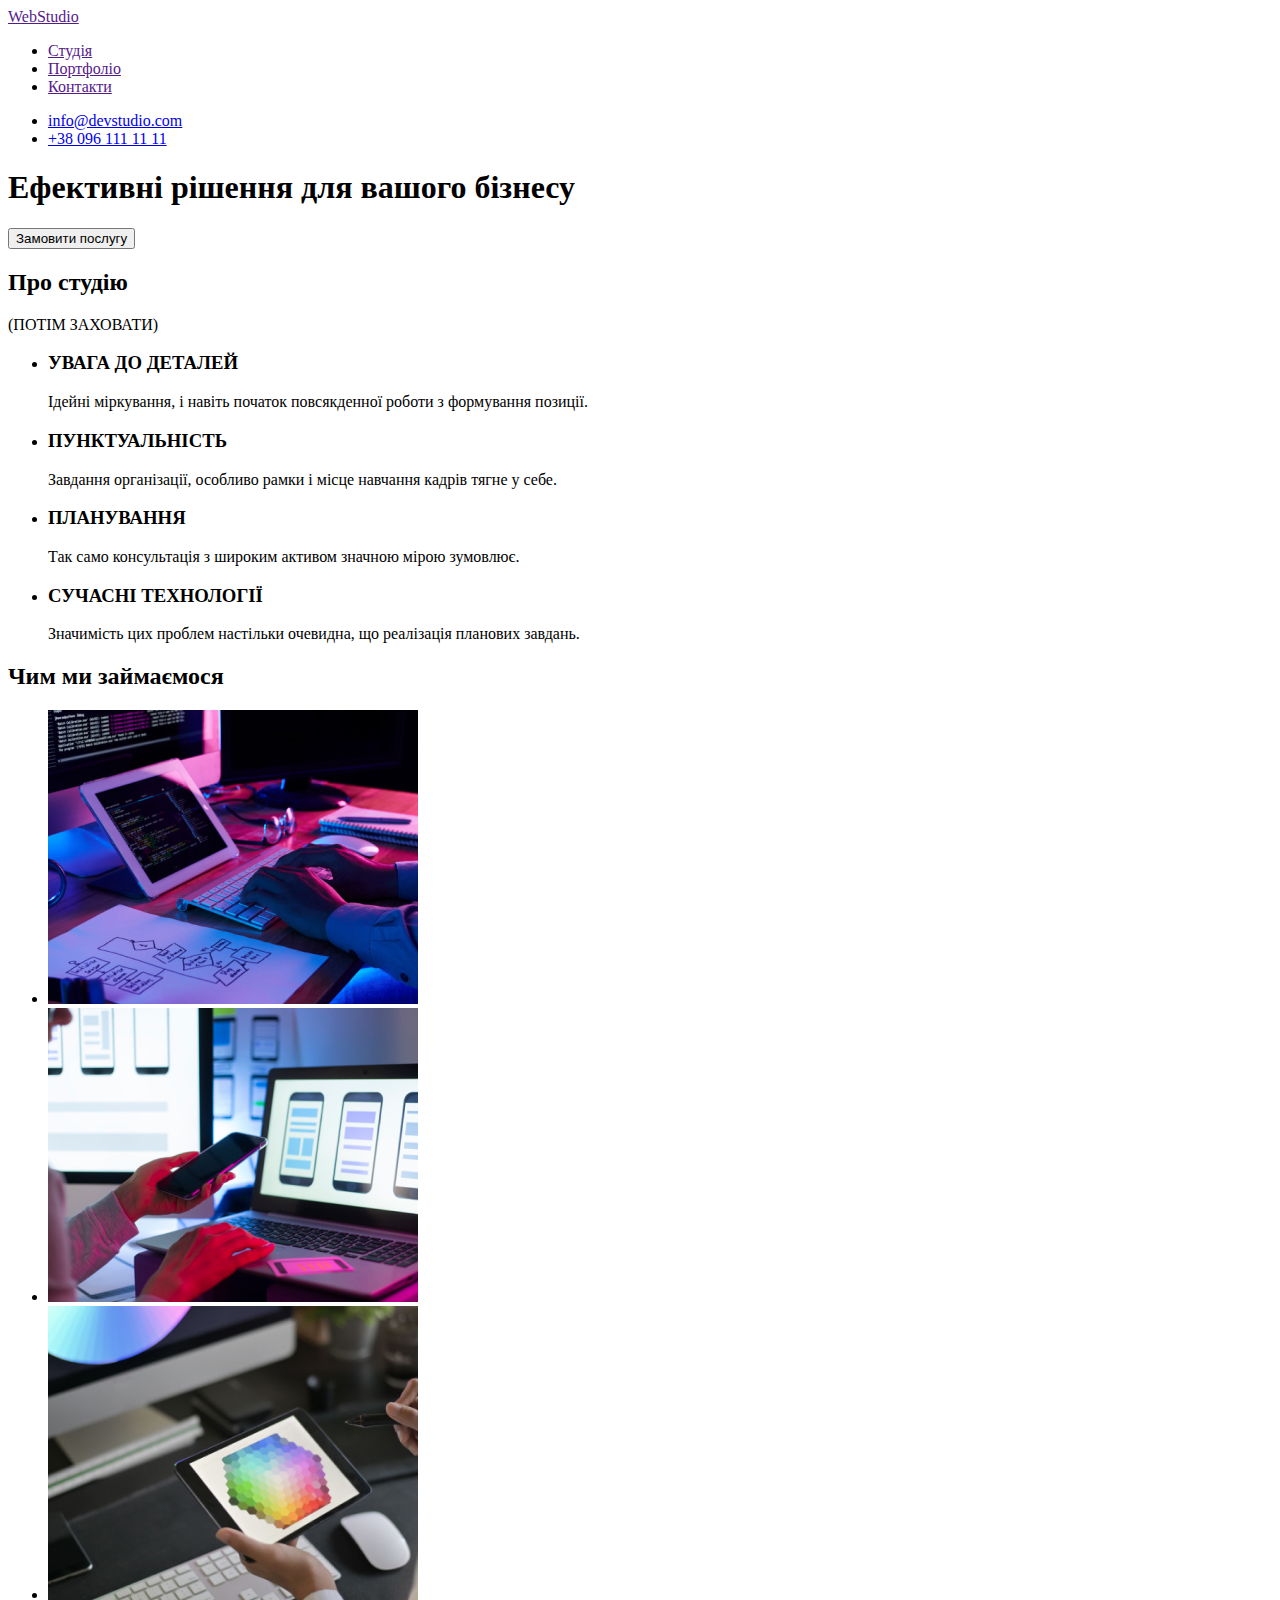
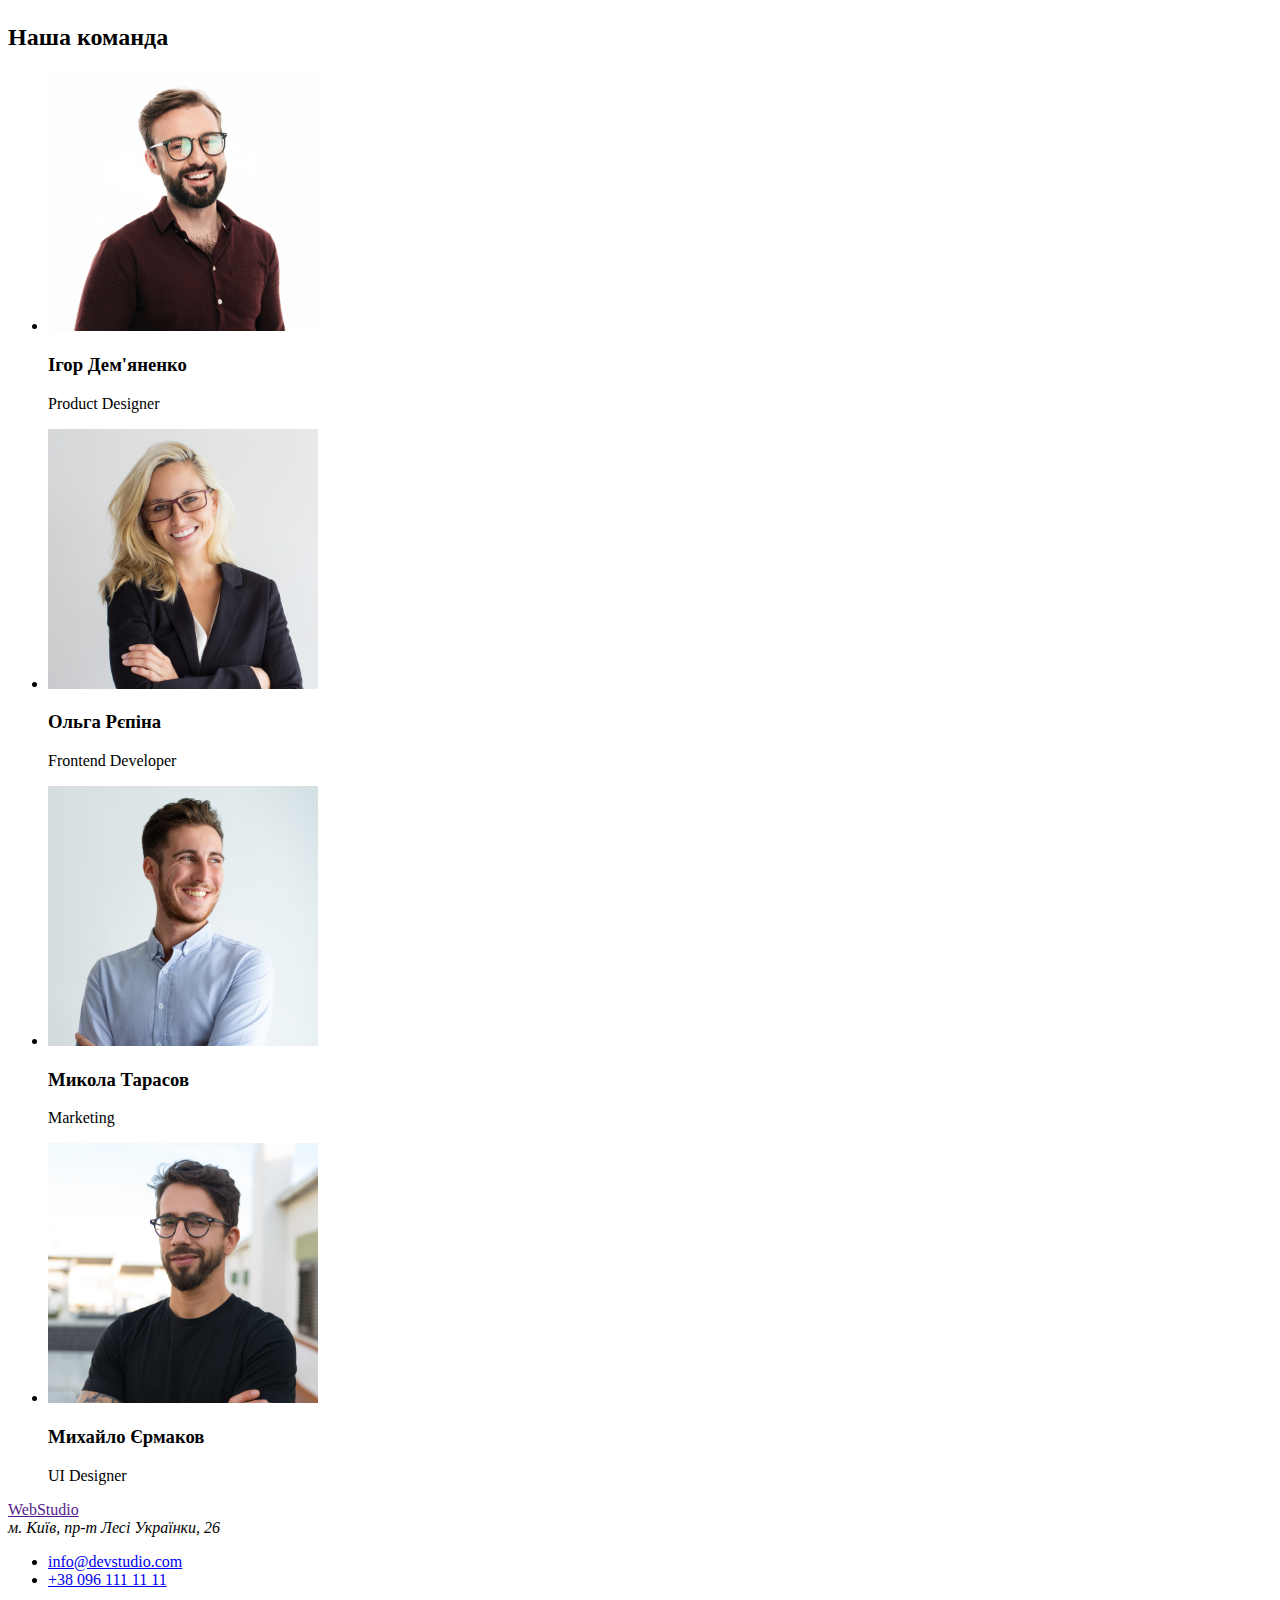
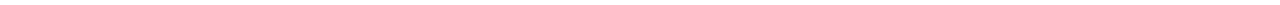
==== index.html @ 51053e06 "Add files via upload" ====
<!DOCTYPE html>
<html lang="uk">
<head>
    <meta charset="UTF-8">
    <meta http-equiv="X-UA-Compatible" content="IE=edge">
    <meta name="viewport" content="width=device-width, initial-scale=1.0">
    <title>Студія</title>
</head>
<body>
   <header>
    <nav>
        <a href="">WebStudio</a>
    <ul>
        <li><a href="">Студія</a></li>
        <li><a href="">Портфоліо</a></li>
        <li><a href="">Контакти</a></li>
    </ul>
</nav>
    <ul>
        <li><a href="mailto:info@devstudio.com">info@devstudio.com</a></li>
            <li><a href="tel:+380961111111">+38 096 111 11 11</a></li>
    </ul>
   </header>
   <main>
   <section>
    <h1>Ефективні рішення для вашого бізнесу</h1>
    <input type="button" value="Замовити послугу">
   </section>
   <section>
    <h2>Про студію</h2> (ПОТІМ ЗАХОВАТИ)
    <ul>
        <li>
            <h3>УВАГА ДО ДЕТАЛЕЙ</h3>
            <p>Ідейні міркування, і навіть початок повсякденної роботи з формування позиції.</p>
        </li>
        <li>
            <h3>ПУНКТУАЛЬНІСТЬ</h3>
            <p>Завдання організації, особливо рамки і місце навчання кадрів тягне у себе.</p>
        </li>
        <li>
            <h3>ПЛАНУВАННЯ</h3>
            <p>Так само консультація з широким активом значною мірою зумовлює.</p>
        </li>
        <li>
            <h3>СУЧАСНІ ТЕХНОЛОГІЇ</h3>
            <p>Значимість цих проблем настільки очевидна, що реалізація планових завдань.</p>
        </li>
    </ul>
   </section>
   <section>
    <h2>Чим ми займаємося</h2>
    <ul>
        <li><img src="./images/box1.jpg" width="370" alt="розробка"></li>
        <li><img src="./images/box2.jpg" width="370" alt="мобільні додатки"></li>
        <li><img src="./images/box3.jpg" width="370" alt="дизайн"></li>
    </ul>
   </section>
   <section>
    <h2>Наша команда</h2>
    <ul>
        <li>
            <img src="./images/img.jpg" width="270" alt="Ігор Дем'яненко">
            <h3>Ігор Дем'яненко</h3>
            <p>Product Designer</p>
        </li>
        <li>
            <img src="./images/img1.jpg" width="270" alt="Ольга Рєпіна">
            <h3>Ольга Рєпіна</h3>
            <p>Frontend Developer</p>
        </li>
        <li>
            <img src="./images/img2.jpg" width="270" alt="Микола Тарасов">
            <h3>Микола Тарасов</h3>
            <p>Marketing</p>
        </li>
        <li>
            <img src="./images/img3.jpg" width="270" alt="Михайло Єрмаков">
            <h3>Михайло Єрмаков</h3>
            <p>UI Designer</p>
        </li>
    </ul>
   </section>
</main>
<footer>
    
        <a href="">WebStudio</a>
        <address>м. Київ, пр-т Лесі Українки, 26</address>
    <ul>
        <li><a href="mailto:info@devstudio.com">info@devstudio.com</a></li>
        <li><a href="tel:+380961111111">+38 096 111 11 11</a></li>
    </ul>
</footer>
</body>
</html>
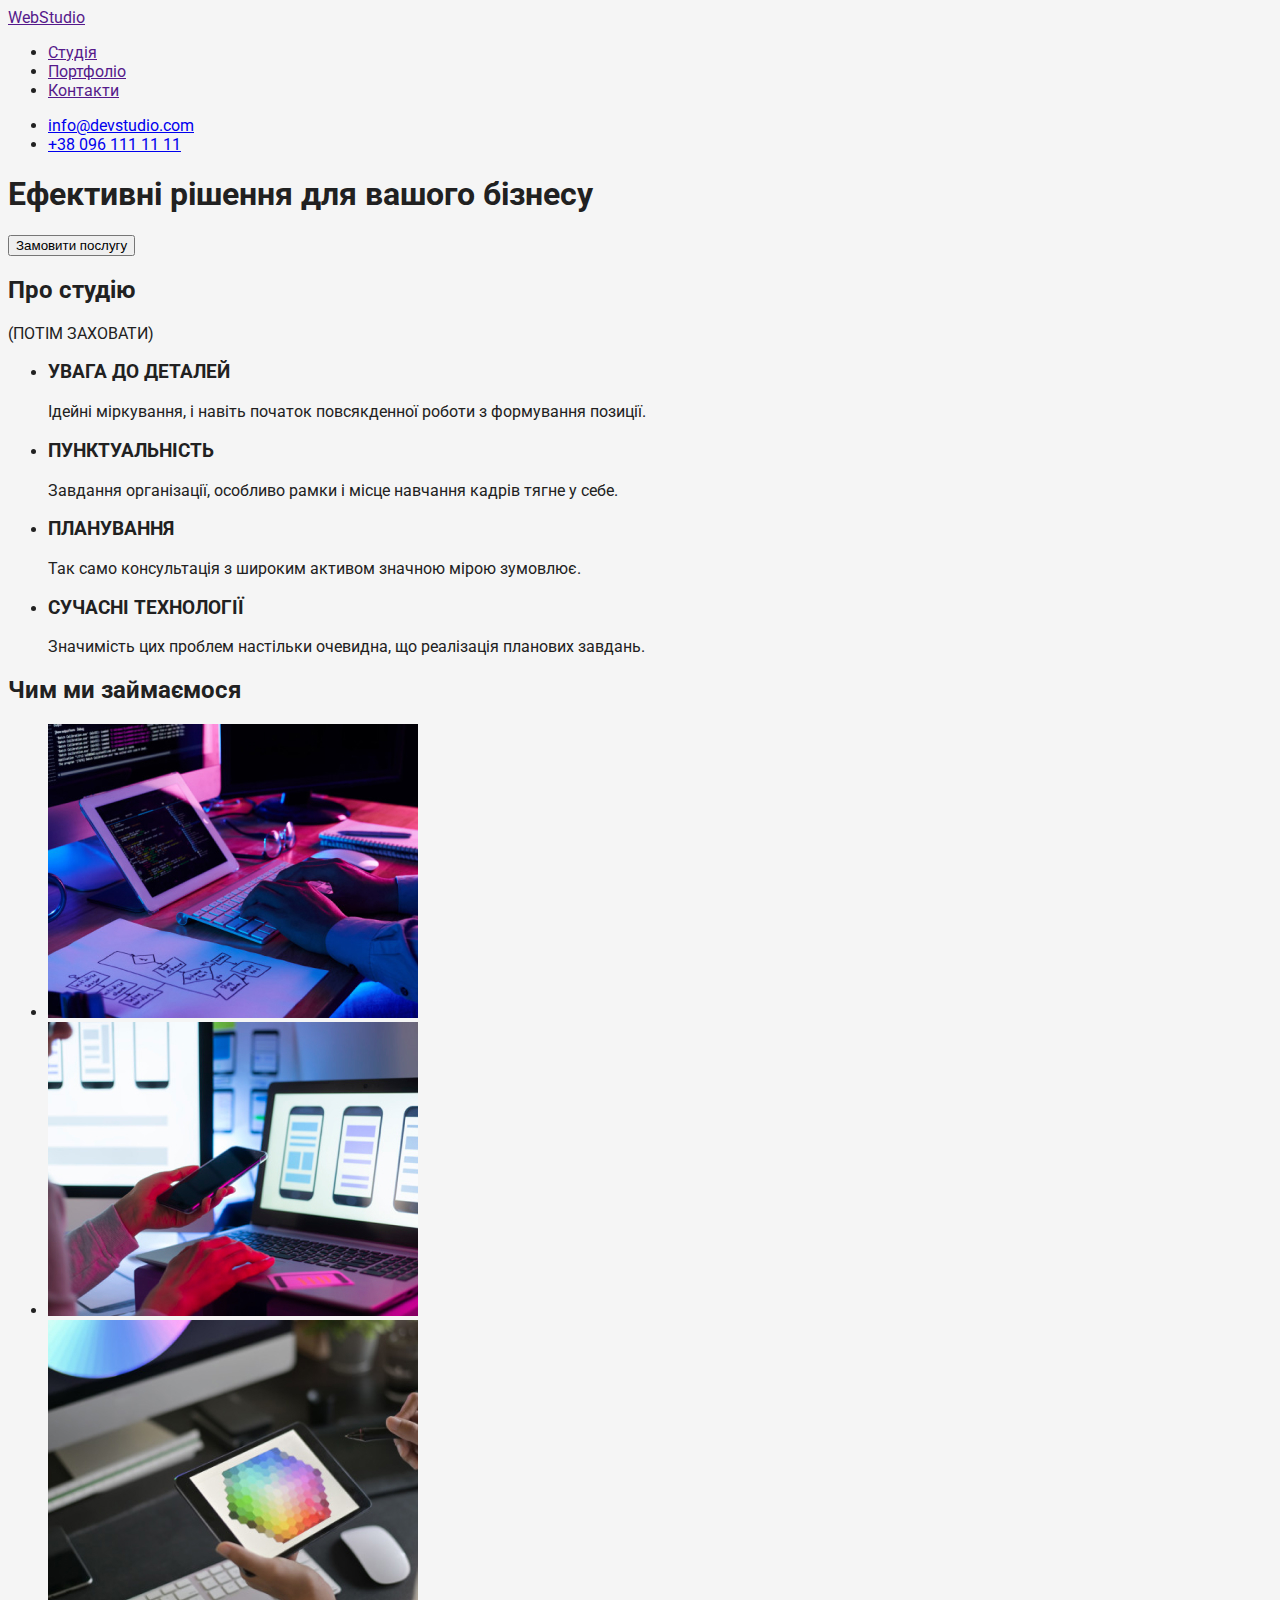
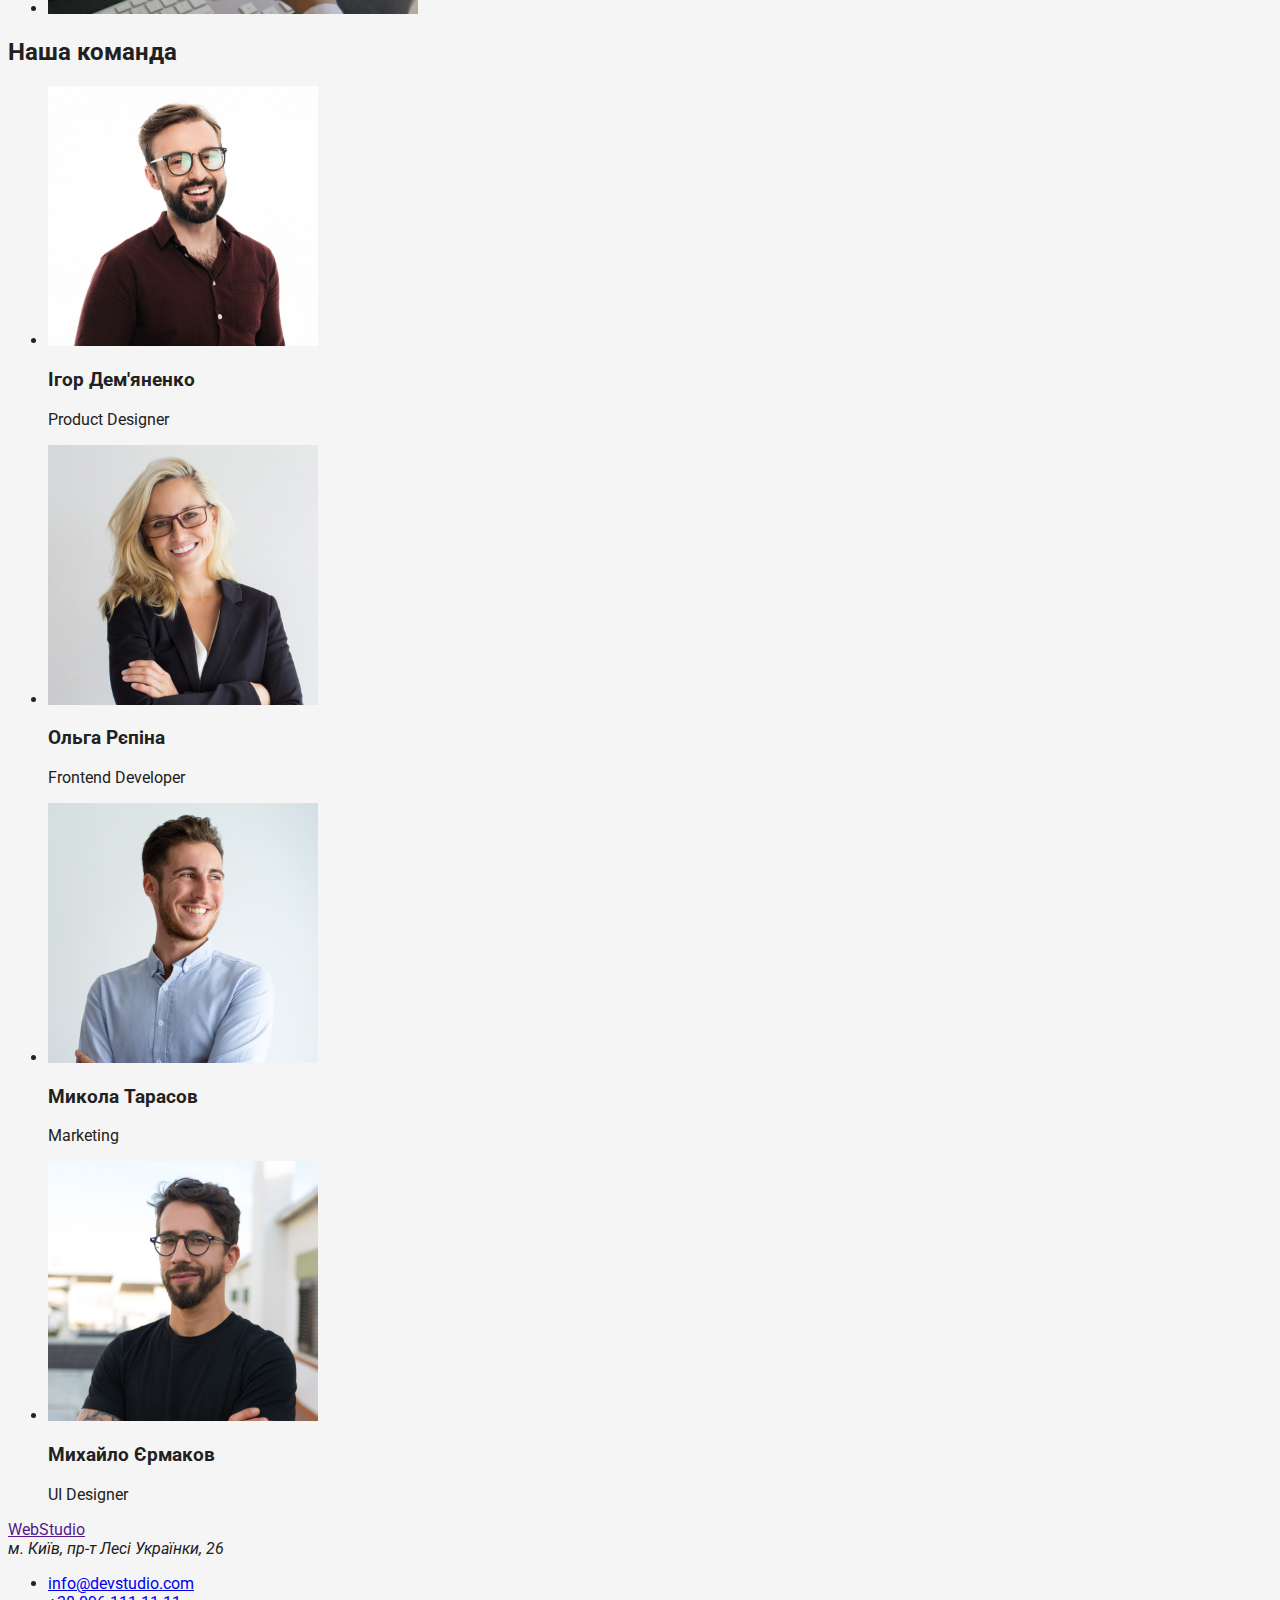
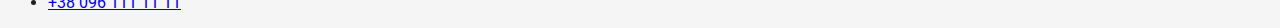
==== commit ed2b649c: "Налаштування стилів" ====
--- a/index.html
+++ b/index.html
@@ -5,11 +5,13 @@
     <meta http-equiv="X-UA-Compatible" content="IE=edge">
     <meta name="viewport" content="width=device-width, initial-scale=1.0">
     <title>Студія</title>
+    <link rel="stylesheet" href="./CSS/styles.css">
+    <link href="https://fonts.googleapis.com/css2?family=Montserrat:wght@400;700&family=Raleway:wght@700&family=Roboto:wght@400;500;700;900&display=swap" rel="stylesheet">
 </head>
-<body>
-   <header>
+<body class="body">
+   <header class="header">
     <nav>
-        <a href="">WebStudio</a>
+        <a href="" class="logo">WebStudio</a>
     <ul>
         <li><a href="">Студія</a></li>
         <li><a href="">Портфоліо</a></li>
--- a/CSS/styles.css
+++ b/CSS/styles.css
@@ -0,0 +1,11 @@
+:root {
+    --background-color: #F5F5F5;
+    --brand-color: #212121;
+    --button-color: #2196F3;
+}
+
+.body {
+    font-family: 'Roboto', sans-serif;
+    background-color:#F5F5F5;
+    color:#212121
+}
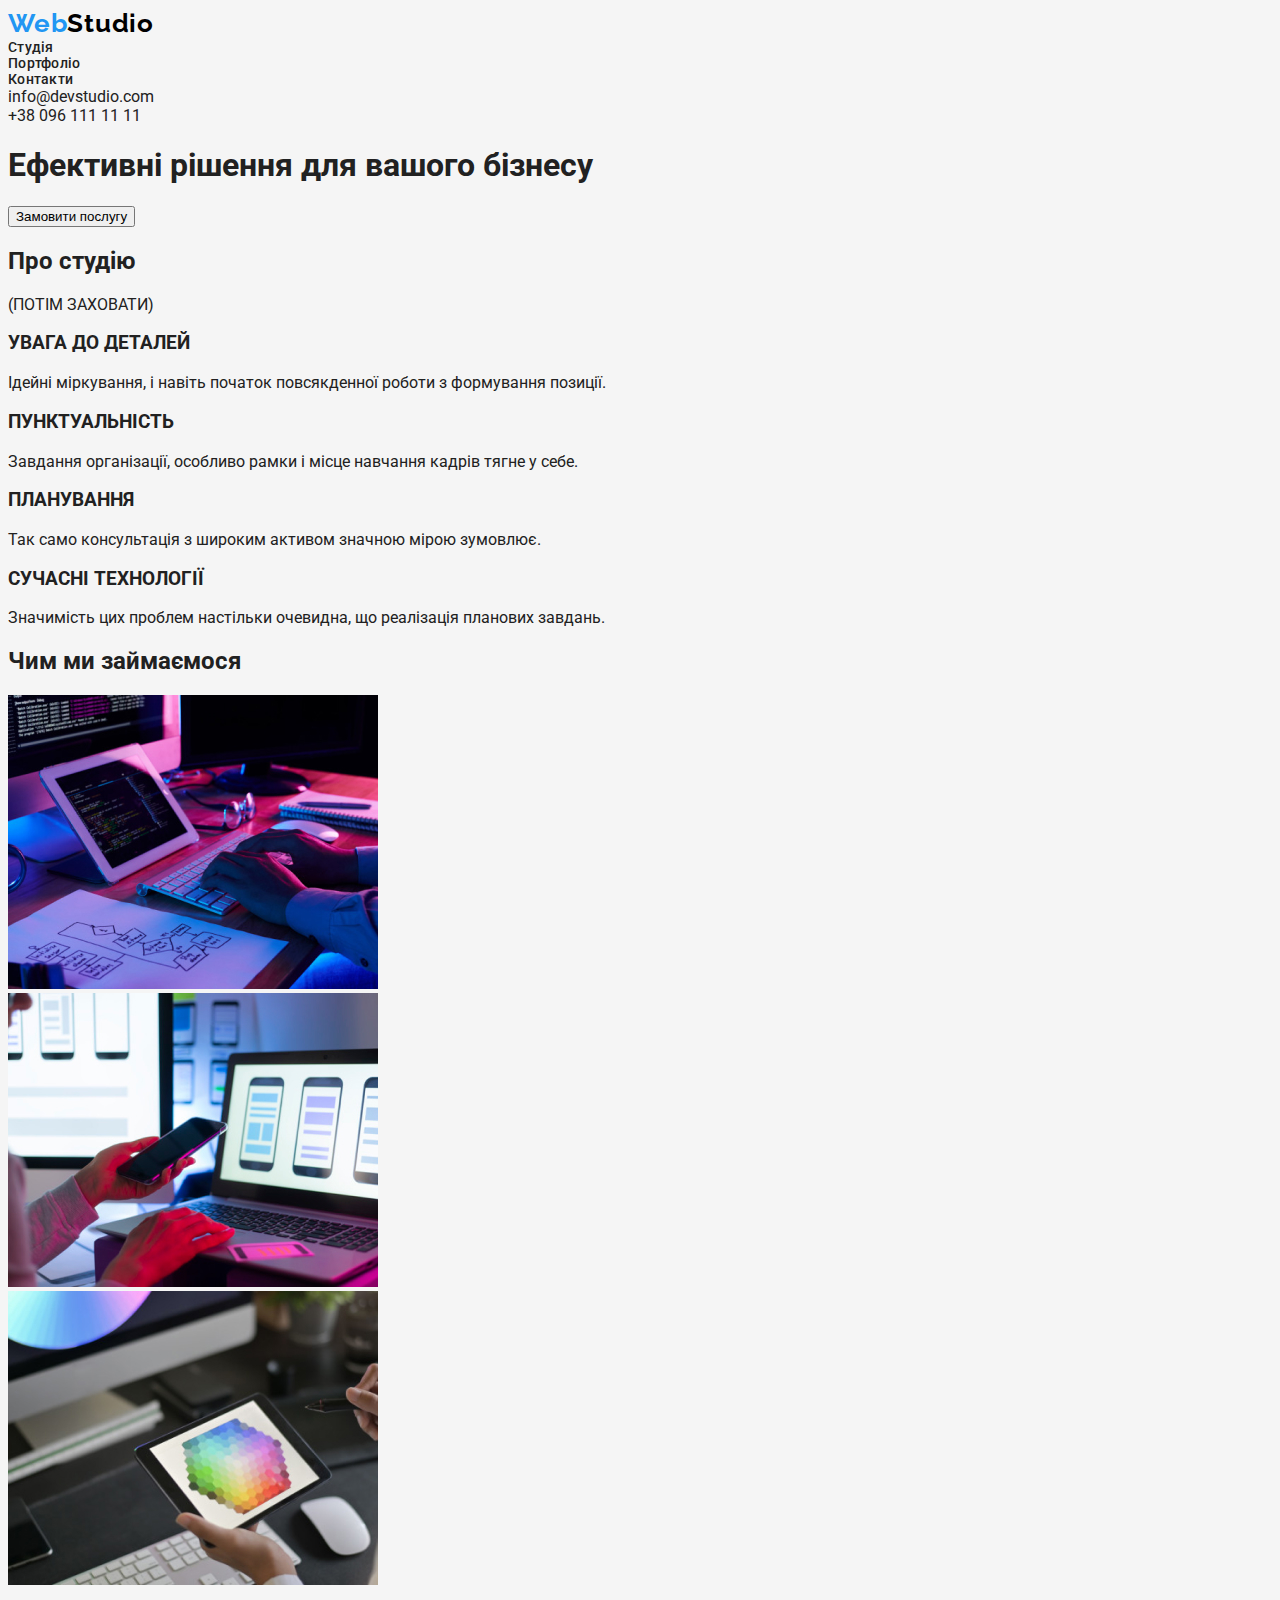
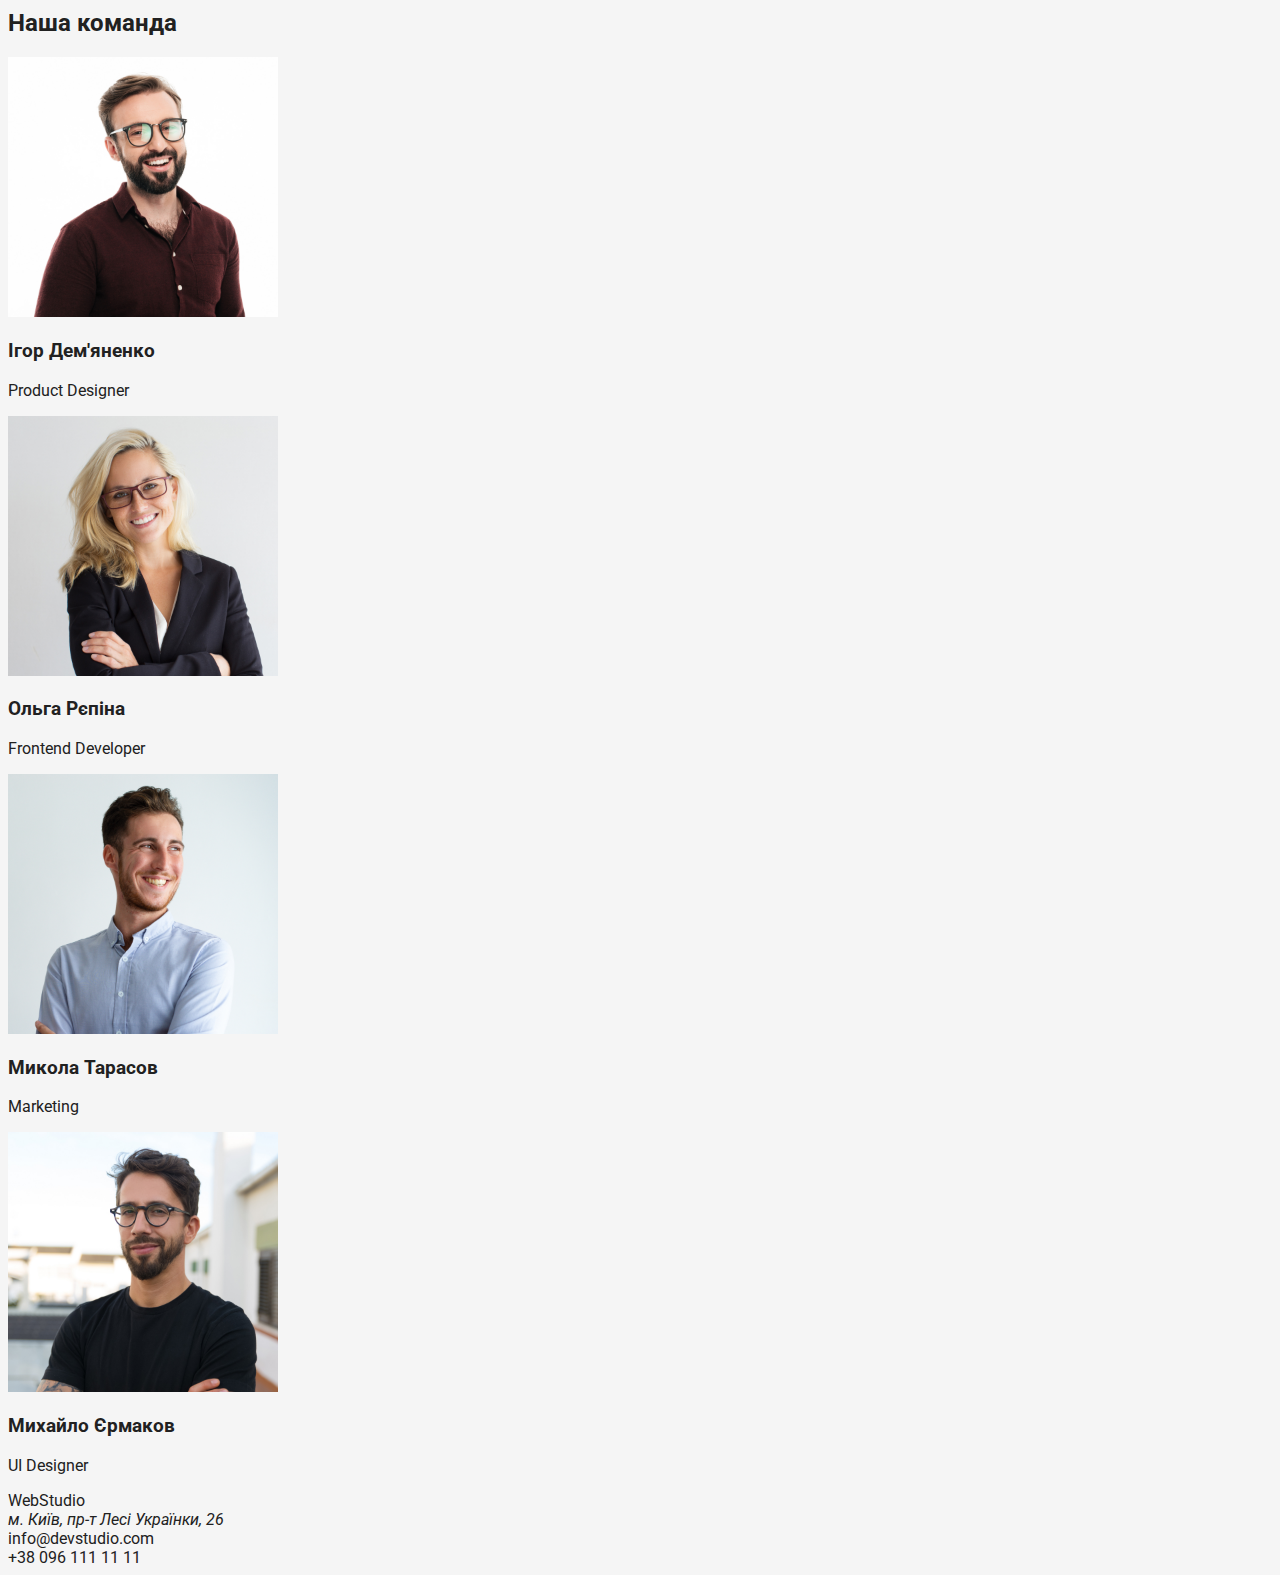
==== commit a558c071: "Стилізація хедер" ====
--- a/index.html
+++ b/index.html
@@ -11,16 +11,16 @@
 <body class="body">
    <header class="header">
     <nav>
-        <a href="" class="logo">WebStudio</a>
-    <ul>
-        <li><a href="">Студія</a></li>
-        <li><a href="">Портфоліо</a></li>
-        <li><a href="">Контакти</a></li>
+        <a href="./index.html" class="logo"><span class="color-logo">Web</span>Studio</a>
+    <ul class="site-nav list">
+        <li><a href="./index.html" class="link current">Студія</a></li>
+        <li><a href="./portfolio.html" class="link">Портфоліо</a></li>
+        <li><a href="" class="link">Контакти</a></li>
     </ul>
 </nav>
-    <ul>
-        <li><a href="mailto:info@devstudio.com">info@devstudio.com</a></li>
-            <li><a href="tel:+380961111111">+38 096 111 11 11</a></li>
+    <ul class="list">
+        <li><a href="mailto:info@devstudio.com" class="link">info@devstudio.com</a></li>
+            <li><a href="tel:+380961111111" class="link">+38 096 111 11 11</a></li>
     </ul>
    </header>
    <main>
@@ -30,7 +30,7 @@
    </section>
    <section>
     <h2>Про студію</h2> (ПОТІМ ЗАХОВАТИ)
-    <ul>
+    <ul class="list">
         <li>
             <h3>УВАГА ДО ДЕТАЛЕЙ</h3>
             <p>Ідейні міркування, і навіть початок повсякденної роботи з формування позиції.</p>
@@ -51,7 +51,7 @@
    </section>
    <section>
     <h2>Чим ми займаємося</h2>
-    <ul>
+    <ul class="list">
         <li><img src="./images/box1.jpg" width="370" alt="розробка"></li>
         <li><img src="./images/box2.jpg" width="370" alt="мобільні додатки"></li>
         <li><img src="./images/box3.jpg" width="370" alt="дизайн"></li>
@@ -59,7 +59,7 @@
    </section>
    <section>
     <h2>Наша команда</h2>
-    <ul>
+    <ul class="list">
         <li>
             <img src="./images/img.jpg" width="270" alt="Ігор Дем'яненко">
             <h3>Ігор Дем'яненко</h3>
@@ -85,11 +85,11 @@
 </main>
 <footer>
     
-        <a href="">WebStudio</a>
+        <a href="" class="link">WebStudio</a>
         <address>м. Київ, пр-т Лесі Українки, 26</address>
-    <ul>
-        <li><a href="mailto:info@devstudio.com">info@devstudio.com</a></li>
-        <li><a href="tel:+380961111111">+38 096 111 11 11</a></li>
+    <ul class="list">
+        <li><a href="mailto:info@devstudio.com" class="link">info@devstudio.com</a></li>
+        <li><a href="tel:+380961111111" class="link">+38 096 111 11 11</a></li>
     </ul>
 </footer>
 </body>
--- a/CSS/styles.css
+++ b/CSS/styles.css
@@ -1,11 +1,53 @@
 :root {
     --background-color: #F5F5F5;
-    --brand-color: #212121;
+    --text-color: #212121;
     --button-color: #2196F3;
 }
 
 .body {
     font-family: 'Roboto', sans-serif;
-    background-color:#F5F5F5;
-    color:#212121
+    background-color:var(--background-color);
+    color: var(--text-color);
 }
+
+.list
+{
+    list-style: none;
+    padding-left: 0;
+    margin: 0;
+}
+
+.link {
+    text-decoration: none;
+    color: inherit;
+}
+
+/* Стилі хедер */
+.logo {
+    font-family: 'Raleway';
+font-style: normal;
+font-weight: 700;
+font-size: 26px;
+line-height: 31px;
+letter-spacing: 0.03em;
+color: #000000;
+text-decoration: none;
+}
+
+.color-logo {
+color: var(--button-color);
+}
+
+.site-nav {
+font-family: 'Roboto';
+font-style: normal;
+font-weight: 500;
+font-size: 14px;
+line-height: 16px;
+letter-spacing: 0.02em;
+color: #212121;
+}
+
+.site-nav link.current {
+    color: var(--button-color);
+}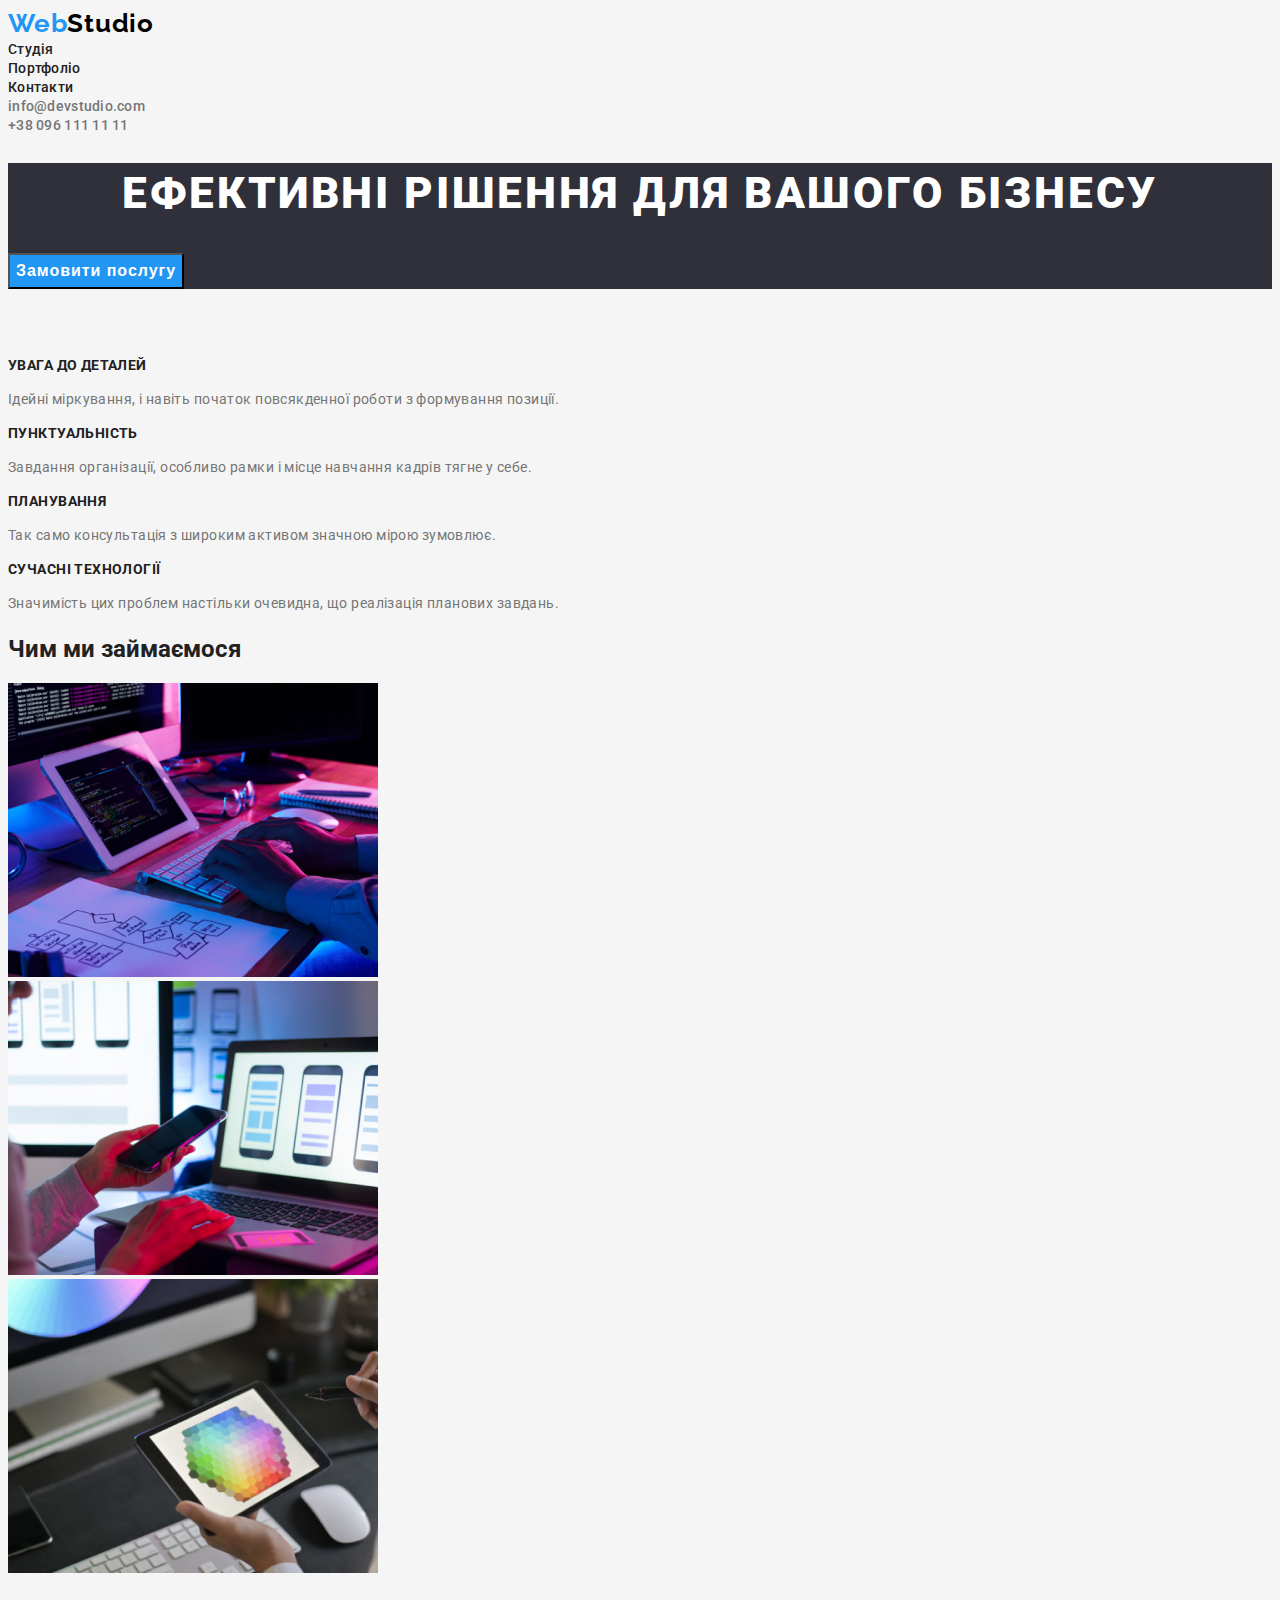
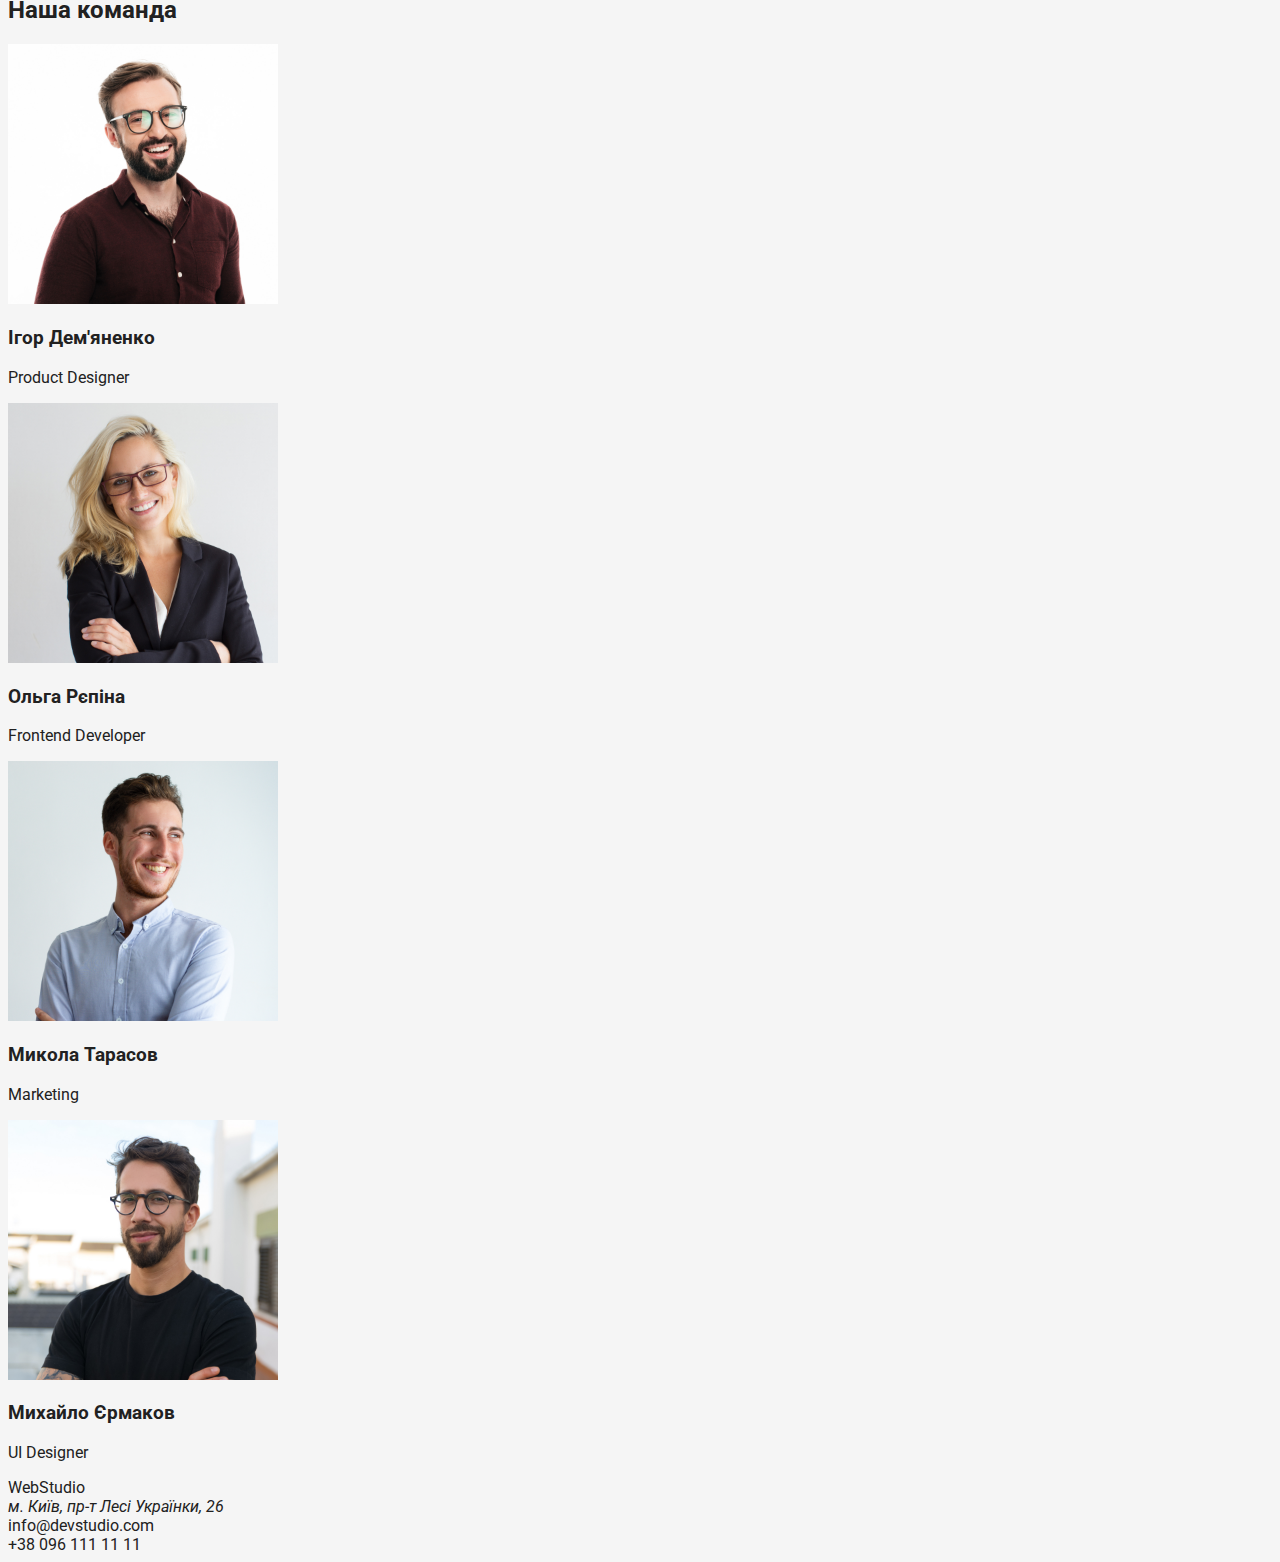
==== commit 03597ec1: "Стилі Про студію" ====
--- a/index.html
+++ b/index.html
@@ -18,34 +18,34 @@
         <li><a href="" class="link">Контакти</a></li>
     </ul>
 </nav>
-    <ul class="list">
+    <ul class="contacts list">
         <li><a href="mailto:info@devstudio.com" class="link">info@devstudio.com</a></li>
             <li><a href="tel:+380961111111" class="link">+38 096 111 11 11</a></li>
     </ul>
    </header>
    <main>
-   <section>
-    <h1>Ефективні рішення для вашого бізнесу</h1>
-    <input type="button" value="Замовити послугу">
+   <section class="main-section">
+    <h1 class="main-text">Ефективні рішення для вашого бізнесу</h1>
+    <input type="button" value="Замовити послугу" class="main-button">
    </section>
    <section>
-    <h2>Про студію</h2> (ПОТІМ ЗАХОВАТИ)
+    <h2  class="invisible-title">Про студію</h2>
     <ul class="list">
         <li>
-            <h3>УВАГА ДО ДЕТАЛЕЙ</h3>
-            <p>Ідейні міркування, і навіть початок повсякденної роботи з формування позиції.</p>
+            <h3 class="about-studio">УВАГА ДО ДЕТАЛЕЙ</h3>
+            <p class="text-about">Ідейні міркування, і навіть початок повсякденної роботи з формування позиції.</p>
         </li>
         <li>
-            <h3>ПУНКТУАЛЬНІСТЬ</h3>
-            <p>Завдання організації, особливо рамки і місце навчання кадрів тягне у себе.</p>
+            <h3 class="about-studio">ПУНКТУАЛЬНІСТЬ</h3>
+            <p class="text-about">Завдання організації, особливо рамки і місце навчання кадрів тягне у себе.</p>
         </li>
         <li>
-            <h3>ПЛАНУВАННЯ</h3>
-            <p>Так само консультація з широким активом значною мірою зумовлює.</p>
+            <h3 class="about-studio">ПЛАНУВАННЯ</h3>
+            <p class="text-about">Так само консультація з широким активом значною мірою зумовлює.</p>
         </li>
         <li>
-            <h3>СУЧАСНІ ТЕХНОЛОГІЇ</h3>
-            <p>Значимість цих проблем настільки очевидна, що реалізація планових завдань.</p>
+            <h3 class="about-studio">СУЧАСНІ ТЕХНОЛОГІЇ</h3>
+            <p class="text-about">Значимість цих проблем настільки очевидна, що реалізація планових завдань.</p>
         </li>
     </ul>
    </section>
--- a/CSS/styles.css
+++ b/CSS/styles.css
@@ -2,6 +2,8 @@
     --background-color: #F5F5F5;
     --text-color: #212121;
     --button-color: #2196F3;
+    --footer-bgcolor: #2F303A;
+    --light-color: #757575;
 }
 
 .body {
@@ -22,9 +24,9 @@
     color: inherit;
 }
 
-/* Стилі хедер */
+/* Стилі header */
 .logo {
-    font-family: 'Raleway';
+font-family: 'Raleway';
 font-style: normal;
 font-weight: 700;
 font-size: 26px;
@@ -38,16 +40,79 @@
 color: var(--button-color);
 }
 
-.site-nav {
-font-family: 'Roboto';
+.site-nav .link {
+color: var(--text-color);
+ont-style: normal;
+font-weight: 500;
+font-size: 14px;
+line-height: 16px;
+letter-spacing: 0.02em;
+}
+
+.site-nav .link:hover,
+.site-nav .link:focus {
+color: var(--button-color);
+}
+
+.contacts .link {
+color: var(--light-color);
 font-style: normal;
 font-weight: 500;
 font-size: 14px;
 line-height: 16px;
 letter-spacing: 0.02em;
-color: #212121;
+    }
+    
+.contacts .link:hover,
+.contacts .link:focus {
+    color: var(--button-color);
+    }
+
+    /* Стилі main */
+.main-section {
+    background-color: var(--footer-bgcolor);
 }
 
-.site-nav link.current {
-    color: var(--button-color);
+.main-text {
+font-style: normal;
+font-weight: 900;
+font-size: 44px;
+line-height: 60px;
+text-align: center;
+letter-spacing: 0.06em;
+text-transform: uppercase;
+color: #FFFFFF;
+}
+
+.main-button {
+    background-color: var(--button-color);
+    color: #FFFFFF;
+    font-weight: 700;
+    font-size: 16px;
+    line-height: 30px;
+    display: flex;
+    align-items: center;
+    text-align: center;
+    letter-spacing: 0.06em;
+}
+
+.invisible-title {
+    visibility: hidden;
+}
+
+.about-studio {
+font-weight: 700;
+font-size: 14px;
+line-height: 16px;
+letter-spacing: 0.03em;
+text-transform: uppercase;
+color: var(--text-color);
+}
+
+.text-about {
+font-weight: 400;
+font-size: 14px;
+line-height: 24px;
+letter-spacing: 0.03em;
+color: var(--light-color);
 }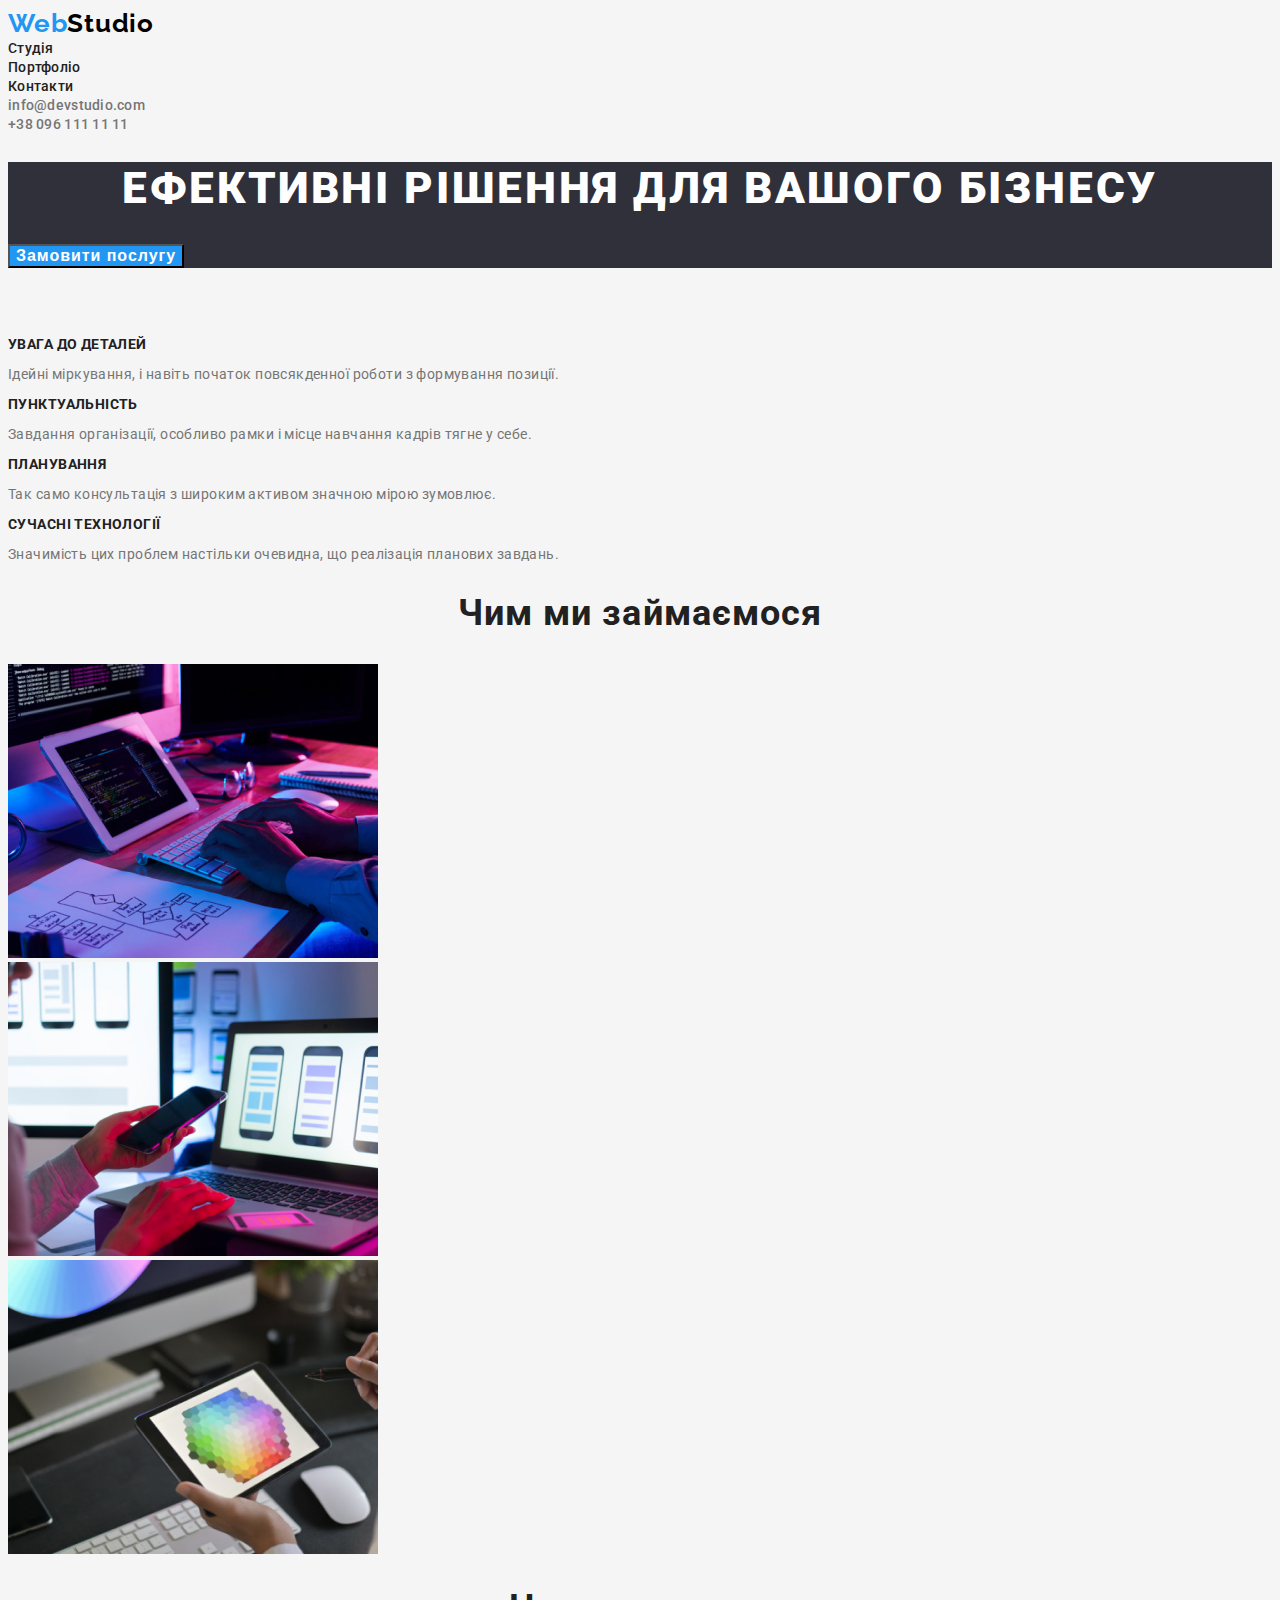
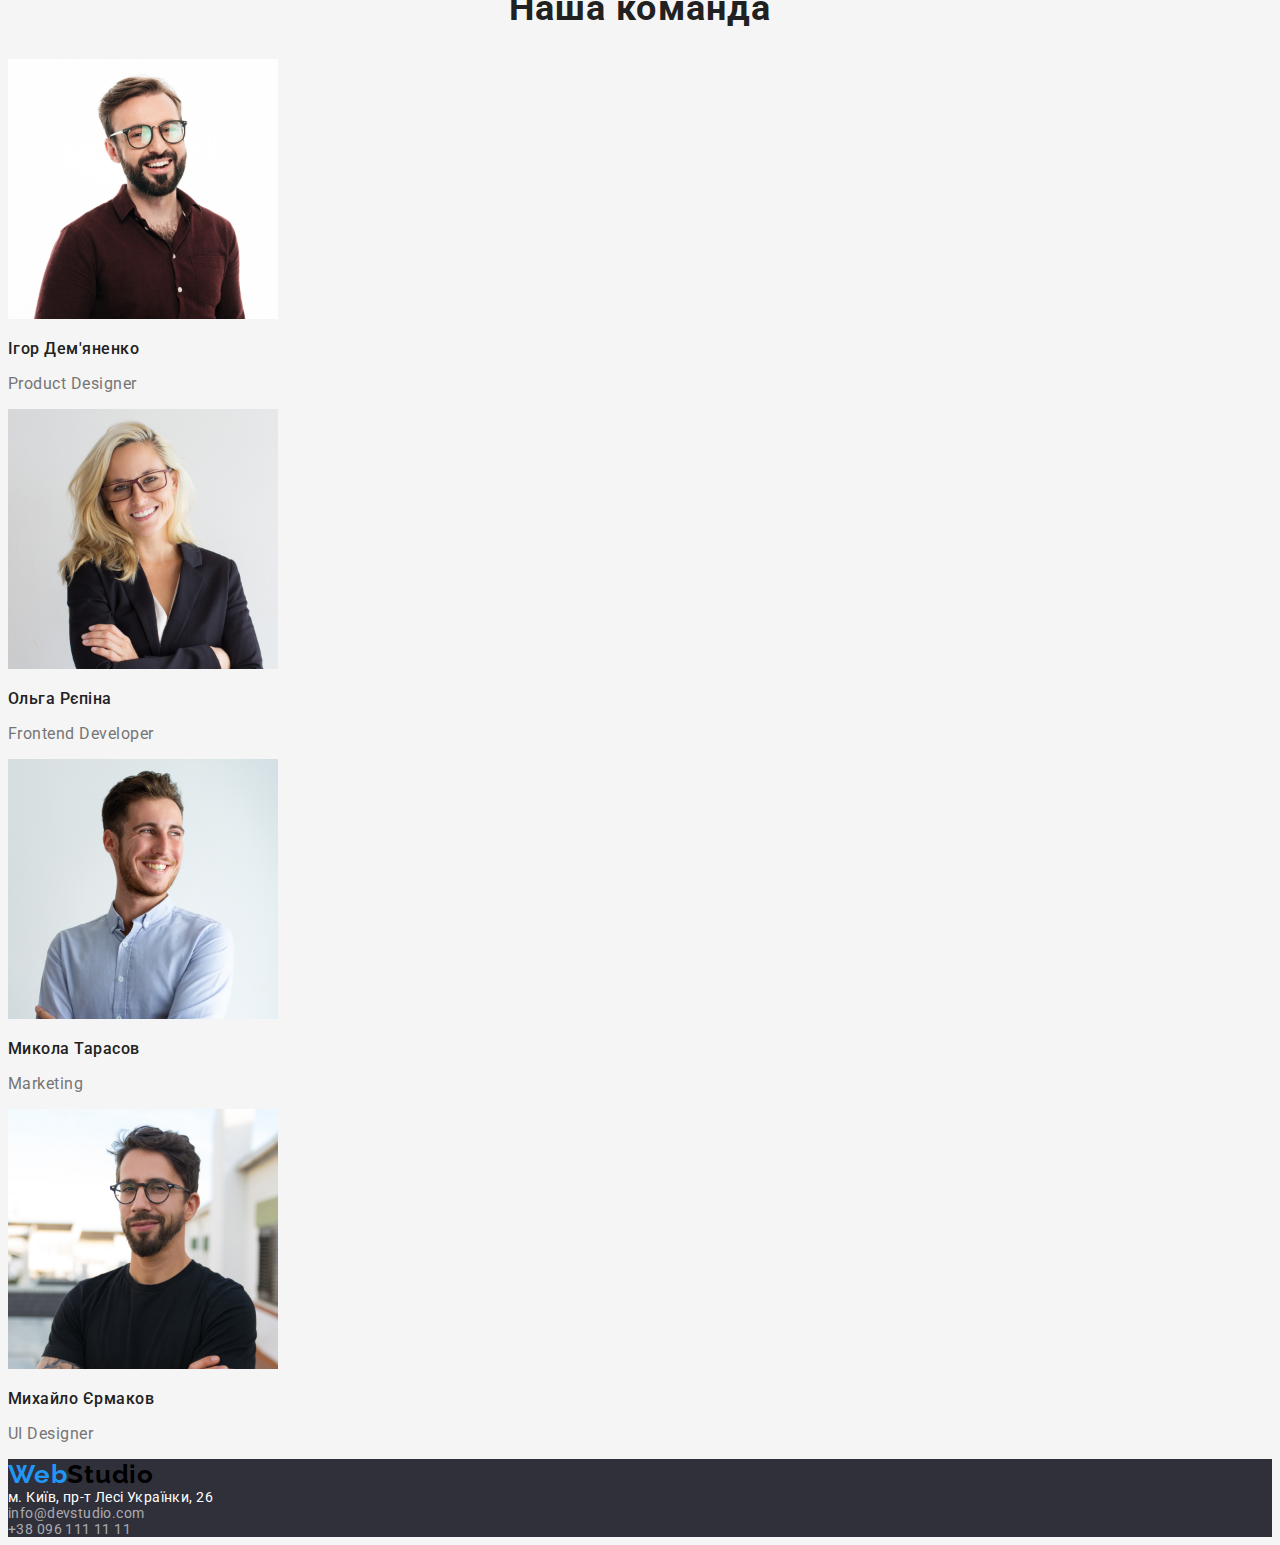
==== commit 012368d7: "Стилізація кнопок Портфоліо" ====
--- a/index.html
+++ b/index.html
@@ -50,7 +50,7 @@
     </ul>
    </section>
    <section>
-    <h2>Чим ми займаємося</h2>
+    <h2 class="work-title">Чим ми займаємося</h2>
     <ul class="list">
         <li><img src="./images/box1.jpg" width="370" alt="розробка"></li>
         <li><img src="./images/box2.jpg" width="370" alt="мобільні додатки"></li>
@@ -58,36 +58,35 @@
     </ul>
    </section>
    <section>
-    <h2>Наша команда</h2>
+    <h2 class="team-title">Наша команда</h2>
     <ul class="list">
         <li>
             <img src="./images/img.jpg" width="270" alt="Ігор Дем'яненко">
-            <h3>Ігор Дем'яненко</h3>
-            <p>Product Designer</p>
+            <h3 class="team-name">Ігор Дем'яненко</h3>
+            <p class="team-position">Product Designer</p>
         </li>
         <li>
             <img src="./images/img1.jpg" width="270" alt="Ольга Рєпіна">
-            <h3>Ольга Рєпіна</h3>
-            <p>Frontend Developer</p>
+            <h3 class="team-name">Ольга Рєпіна</h3>
+            <p class="team-position">Frontend Developer</p>
         </li>
         <li>
             <img src="./images/img2.jpg" width="270" alt="Микола Тарасов">
-            <h3>Микола Тарасов</h3>
-            <p>Marketing</p>
+            <h3 class="team-name">Микола Тарасов</h3>
+            <p class="team-position">Marketing</p>
         </li>
         <li>
             <img src="./images/img3.jpg" width="270" alt="Михайло Єрмаков">
-            <h3>Михайло Єрмаков</h3>
-            <p>UI Designer</p>
+            <h3 class="team-name">Михайло Єрмаков</h3>
+            <p class="team-position">UI Designer</p>
         </li>
     </ul>
    </section>
 </main>
-<footer>
-    
-        <a href="" class="link">WebStudio</a>
-        <address>м. Київ, пр-т Лесі Українки, 26</address>
-    <ul class="list">
+<footer class="footer">
+    <a href="./index.html" class="logo"><span class="color-logo">Web</span>Studio</a>
+    <address class="footer-address">м. Київ, пр-т Лесі Українки, 26</address>
+    <ul class="list footer-contacts">
         <li><a href="mailto:info@devstudio.com" class="link">info@devstudio.com</a></li>
         <li><a href="tel:+380961111111" class="link">+38 096 111 11 11</a></li>
     </ul>
--- a/CSS/styles.css
+++ b/CSS/styles.css
@@ -27,10 +27,9 @@
 /* Стилі header */
 .logo {
 font-family: 'Raleway';
-font-style: normal;
 font-weight: 700;
 font-size: 26px;
-line-height: 31px;
+line-height: 0,8;
 letter-spacing: 0.03em;
 color: #000000;
 text-decoration: none;
@@ -41,11 +40,11 @@
 }
 
 .site-nav .link {
+cursor: pointer; 
 color: var(--text-color);
-ont-style: normal;
 font-weight: 500;
 font-size: 14px;
-line-height: 16px;
+line-height: 0,9;
 letter-spacing: 0.02em;
 }
 
@@ -55,11 +54,11 @@
 }
 
 .contacts .link {
+cursor: pointer;
 color: var(--light-color);
-font-style: normal;
 font-weight: 500;
 font-size: 14px;
-line-height: 16px;
+line-height: 0,9;
 letter-spacing: 0.02em;
     }
     
@@ -74,10 +73,9 @@
 }
 
 .main-text {
-font-style: normal;
 font-weight: 900;
 font-size: 44px;
-line-height: 60px;
+line-height: 0,7;
 text-align: center;
 letter-spacing: 0.06em;
 text-transform: uppercase;
@@ -85,11 +83,12 @@
 }
 
 .main-button {
+    cursor: pointer;
     background-color: var(--button-color);
     color: #FFFFFF;
     font-weight: 700;
     font-size: 16px;
-    line-height: 30px;
+    line-height: 0,5;
     display: flex;
     align-items: center;
     text-align: center;
@@ -103,16 +102,76 @@
 .about-studio {
 font-weight: 700;
 font-size: 14px;
-line-height: 16px;
+line-height: 0,9;
 letter-spacing: 0.03em;
 text-transform: uppercase;
 color: var(--text-color);
 }
 
 .text-about {
-font-weight: 400;
 font-size: 14px;
-line-height: 24px;
+line-height: 0,6;
 letter-spacing: 0.03em;
 color: var(--light-color);
+}
+
+.work-title, .team-title {
+font-weight: 700;
+font-size: 36px;
+line-height: 0,9;
+text-align: center;
+letter-spacing: 0.03em;
+color: var(--text-color);
+}
+
+.team-name {
+font-weight: 500;
+font-size: 16px;
+line-height: 0,8;
+letter-spacing: 0.03em;
+color: var(--text-color);
+}
+
+.team-position {
+font-size: 16px;
+line-height: 0,8;
+letter-spacing: 0.03em;
+color: var(--light-color);
+}
+
+/* Стилі main */
+.footer {
+    background-color: var(--footer-bgcolor);
+}
+
+.footer-address {
+font-size: 14px;
+line-height: 0,6;
+letter-spacing: 0.03em;
+color: #FFFFFF;
+font-style: normal
+}
+
+.footer-contacts {
+font-size: 14px;
+line-height: 0,6;
+letter-spacing: 0.03em;
+color: rgba(255, 255, 255, 0.6);
+}
+
+/* Стилі Portfolio */
+
+.portfolio-nav-button  {
+cursor: pointer;
+background-color: #F5F4FA;
+color: var(--text-color);
+font-weight: 500;
+font-size: 16px;
+line-height: 0,6;
+}
+
+.portfolio-nav-button:hover, 
+.portfolio-nav-button:focus {
+background-color: var(--button-color);
+color: #FFFFFF;
 }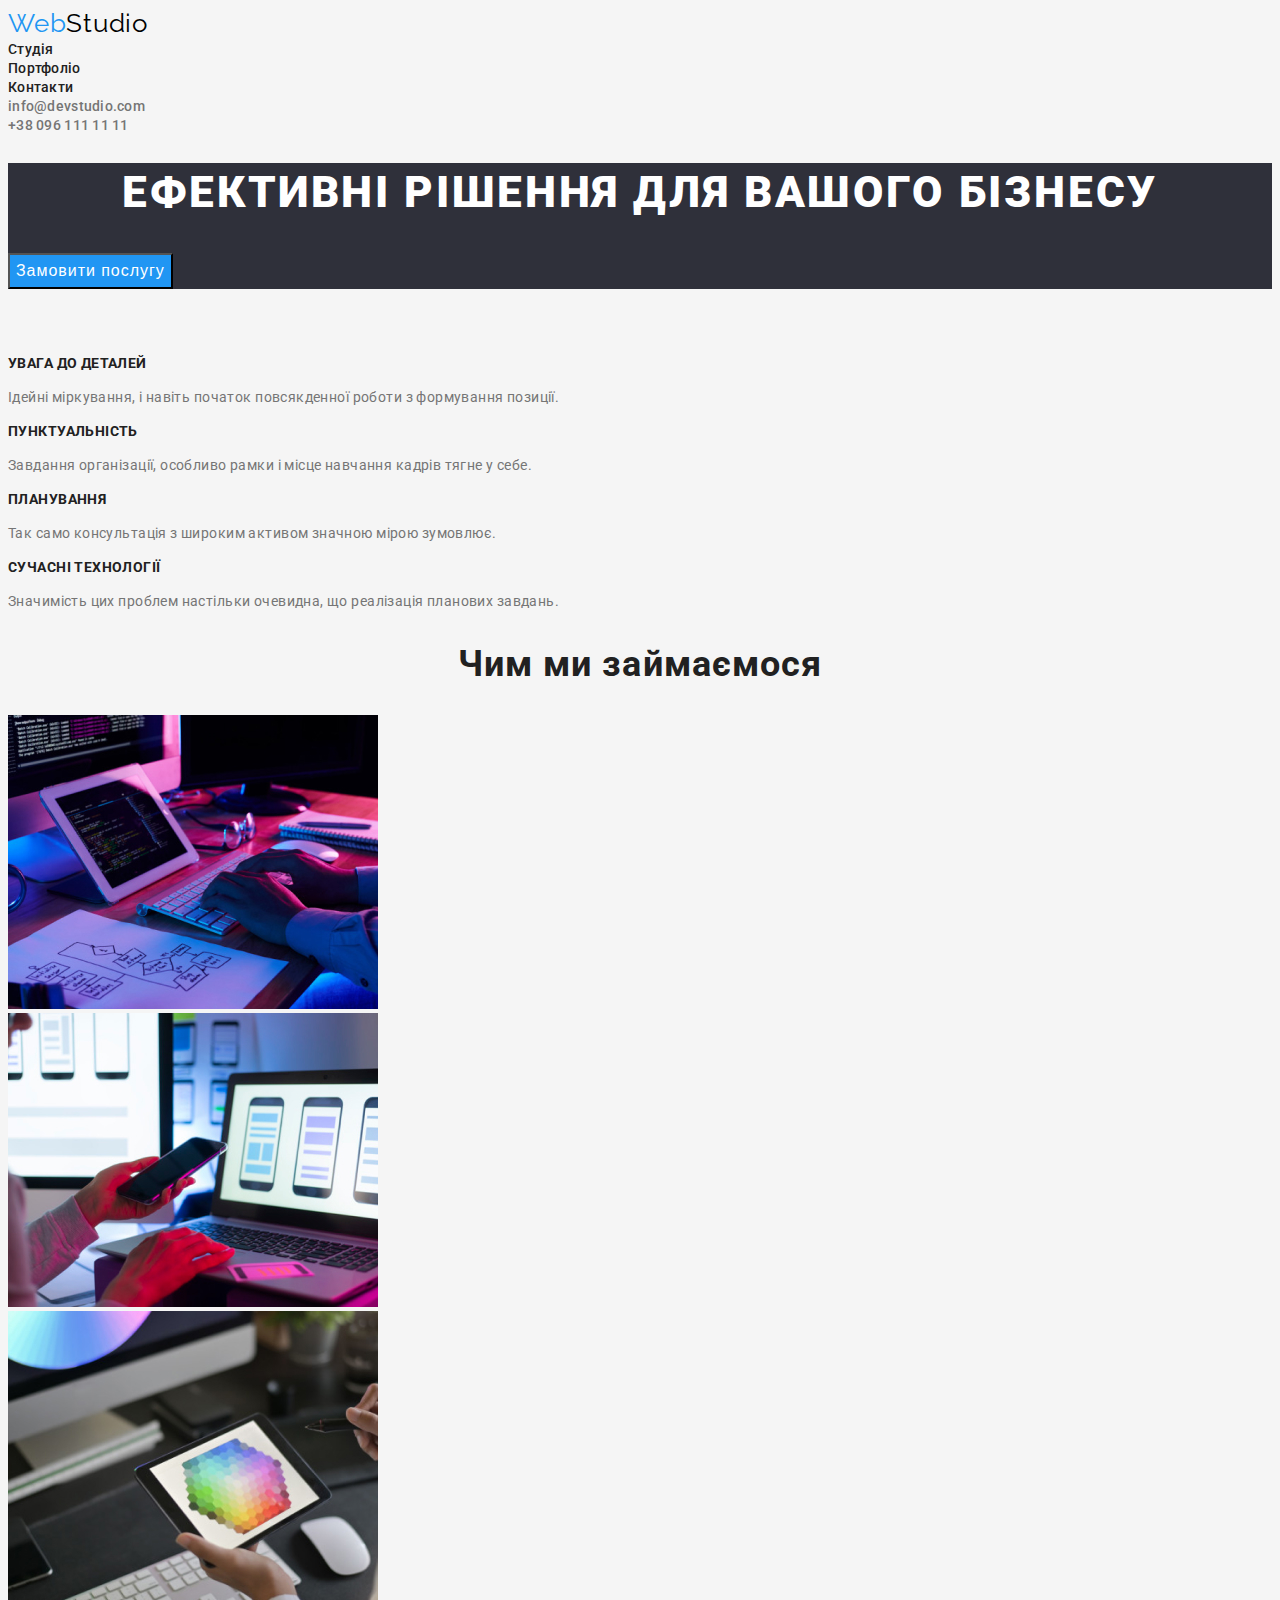
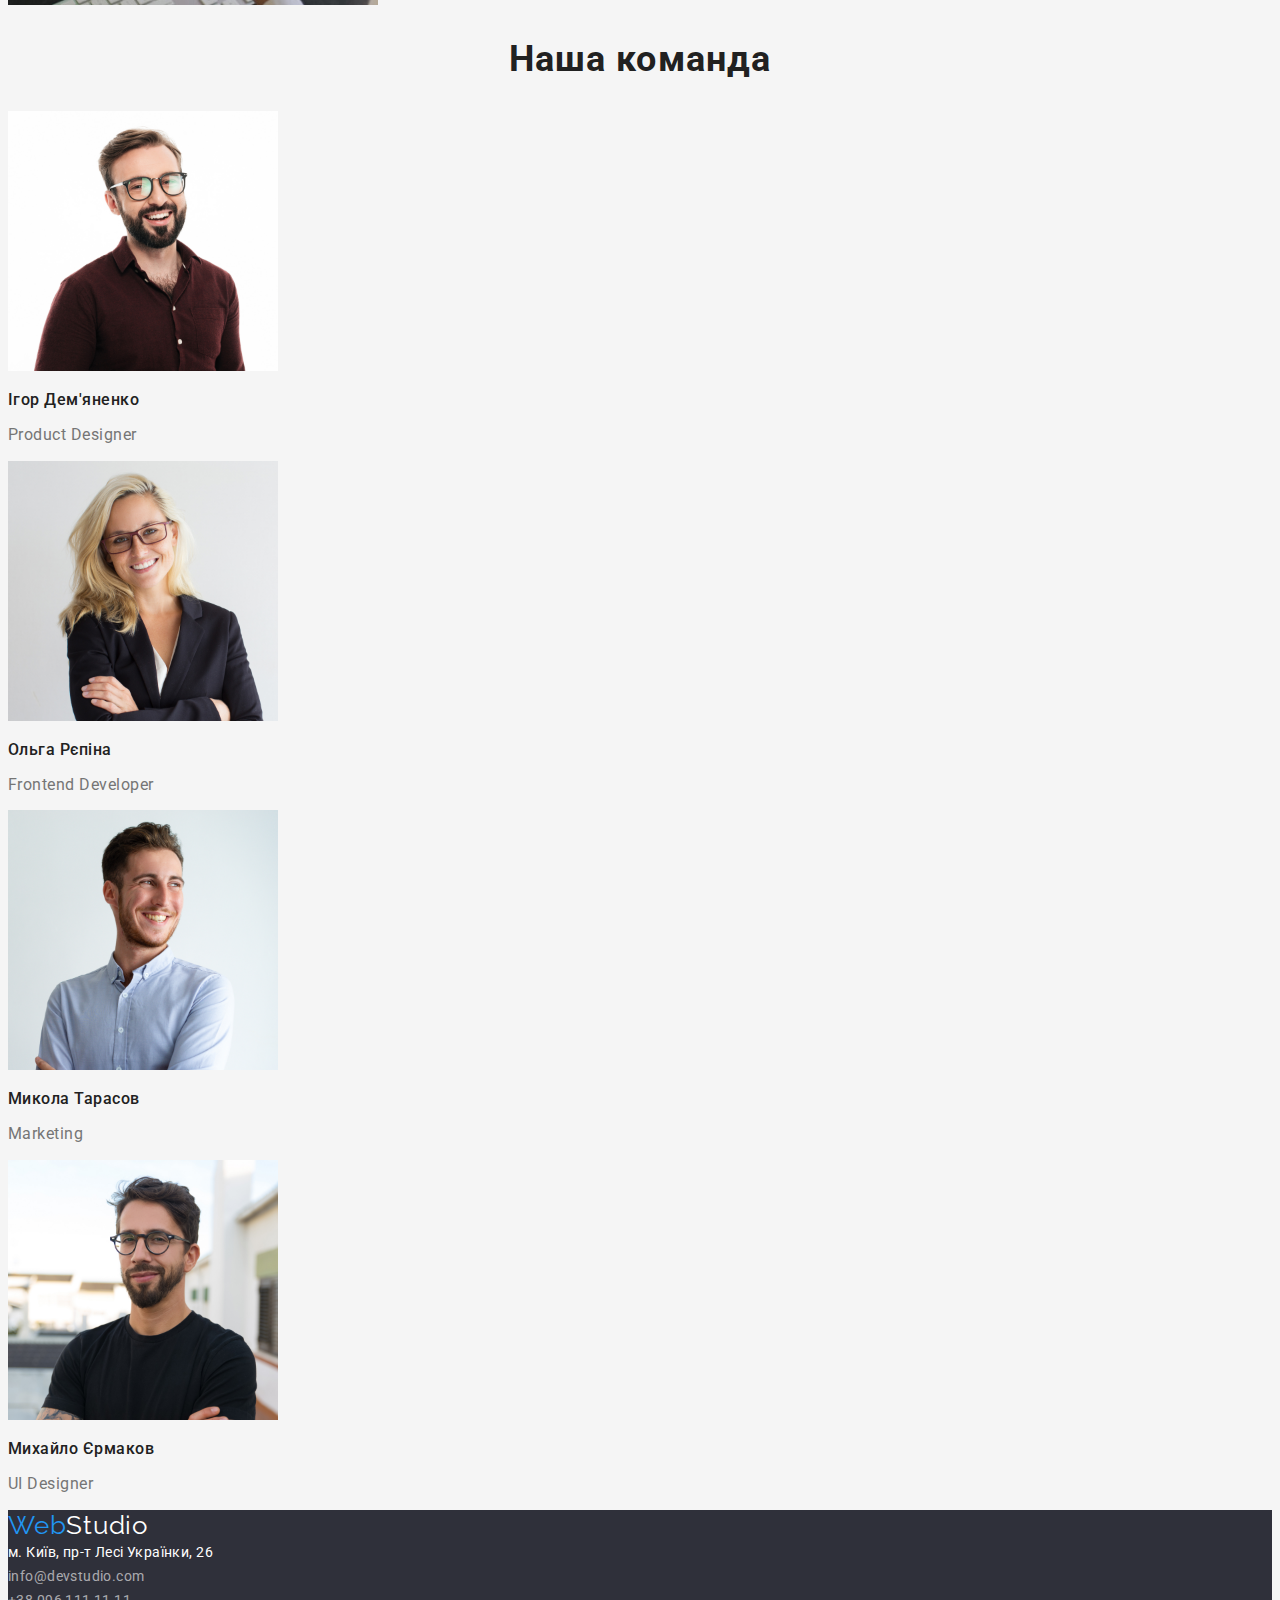
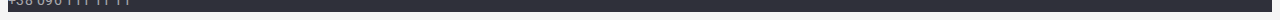
==== commit cf564e8f: "Правки від ментора" ====
--- a/index.html
+++ b/index.html
@@ -26,7 +26,7 @@
    <main>
    <section class="main-section">
     <h1 class="main-text">Ефективні рішення для вашого бізнесу</h1>
-    <input type="button" value="Замовити послугу" class="main-button">
+    <button type="button" class="main-button">Замовити послугу</button>
    </section>
    <section>
     <h2  class="invisible-title">Про студію</h2>
@@ -84,7 +84,7 @@
    </section>
 </main>
 <footer class="footer">
-    <a href="./index.html" class="logo"><span class="color-logo">Web</span>Studio</a>
+    <a href="./index.html" class="logo-footer"><span class="color-logo">Web</span>Studio</a>
     <address class="footer-address">м. Київ, пр-т Лесі Українки, 26</address>
     <ul class="list footer-contacts">
         <li><a href="mailto:info@devstudio.com" class="link">info@devstudio.com</a></li>
--- a/CSS/styles.css
+++ b/CSS/styles.css
@@ -27,9 +27,8 @@
 /* Стилі header */
 .logo {
 font-family: 'Raleway';
-font-weight: 700;
 font-size: 26px;
-line-height: 0,8;
+line-height: 1.19;
 letter-spacing: 0.03em;
 color: #000000;
 text-decoration: none;
@@ -44,7 +43,7 @@
 color: var(--text-color);
 font-weight: 500;
 font-size: 14px;
-line-height: 0,9;
+line-height: 1.14;
 letter-spacing: 0.02em;
 }
 
@@ -58,7 +57,7 @@
 color: var(--light-color);
 font-weight: 500;
 font-size: 14px;
-line-height: 0,9;
+line-height: 1.14;
 letter-spacing: 0.02em;
     }
     
@@ -75,7 +74,7 @@
 .main-text {
 font-weight: 900;
 font-size: 44px;
-line-height: 0,7;
+line-height: 1.36;
 text-align: center;
 letter-spacing: 0.06em;
 text-transform: uppercase;
@@ -86,9 +85,8 @@
     cursor: pointer;
     background-color: var(--button-color);
     color: #FFFFFF;
-    font-weight: 700;
     font-size: 16px;
-    line-height: 0,5;
+    line-height: 1.87;
     display: flex;
     align-items: center;
     text-align: center;
@@ -100,9 +98,8 @@
 }
 
 .about-studio {
-font-weight: 700;
 font-size: 14px;
-line-height: 0,9;
+line-height: 1.14;
 letter-spacing: 0.03em;
 text-transform: uppercase;
 color: var(--text-color);
@@ -110,15 +107,14 @@
 
 .text-about {
 font-size: 14px;
-line-height: 0,6;
+line-height: 1.71;
 letter-spacing: 0.03em;
 color: var(--light-color);
 }
 
 .work-title, .team-title {
-font-weight: 700;
 font-size: 36px;
-line-height: 0,9;
+line-height: 1.16;
 text-align: center;
 letter-spacing: 0.03em;
 color: var(--text-color);
@@ -127,26 +123,35 @@
 .team-name {
 font-weight: 500;
 font-size: 16px;
-line-height: 0,8;
+line-height: 1.18;
 letter-spacing: 0.03em;
 color: var(--text-color);
 }
 
 .team-position {
 font-size: 16px;
-line-height: 0,8;
+line-height: 1.18;
 letter-spacing: 0.03em;
 color: var(--light-color);
 }
 
-/* Стилі main */
+/* Стилі footer */
 .footer {
     background-color: var(--footer-bgcolor);
 }
 
+.logo-footer {
+    font-family: 'Raleway';
+    font-size: 26px;
+    line-height: 1.19;
+    letter-spacing: 0.03em;
+    color: #FFFFFF;
+    text-decoration: none;
+    }
+    
 .footer-address {
 font-size: 14px;
-line-height: 0,6;
+line-height: 1.7;
 letter-spacing: 0.03em;
 color: #FFFFFF;
 font-style: normal
@@ -154,24 +159,41 @@
 
 .footer-contacts {
 font-size: 14px;
-line-height: 0,6;
+line-height: 1.7;
 letter-spacing: 0.03em;
 color: rgba(255, 255, 255, 0.6);
 }
 
 /* Стилі Portfolio */
 
-.portfolio-nav-button  {
+.portfolio-button  {
+font-family: 'Roboto', sans-serif;
 cursor: pointer;
 background-color: #F5F4FA;
 color: var(--text-color);
 font-weight: 500;
 font-size: 16px;
-line-height: 0,6;
+line-height: 1.63;
 }
 
-.portfolio-nav-button:hover, 
-.portfolio-nav-button:focus {
+.portfolio-button:hover, 
+.portfolio-button:focus {
 background-color: var(--button-color);
 color: #FFFFFF;
-}+}
+
+.item-title {
+color: var(--text-color);
+font-size: 18px;
+line-height: 2;
+letter-spacing: 0.06em;
+}
+
+.item-project {
+color: var(--light-color);
+font-size: 16px;
+line-height: 1.8;
+letter-spacing: 0.03em;
+}
+
+700